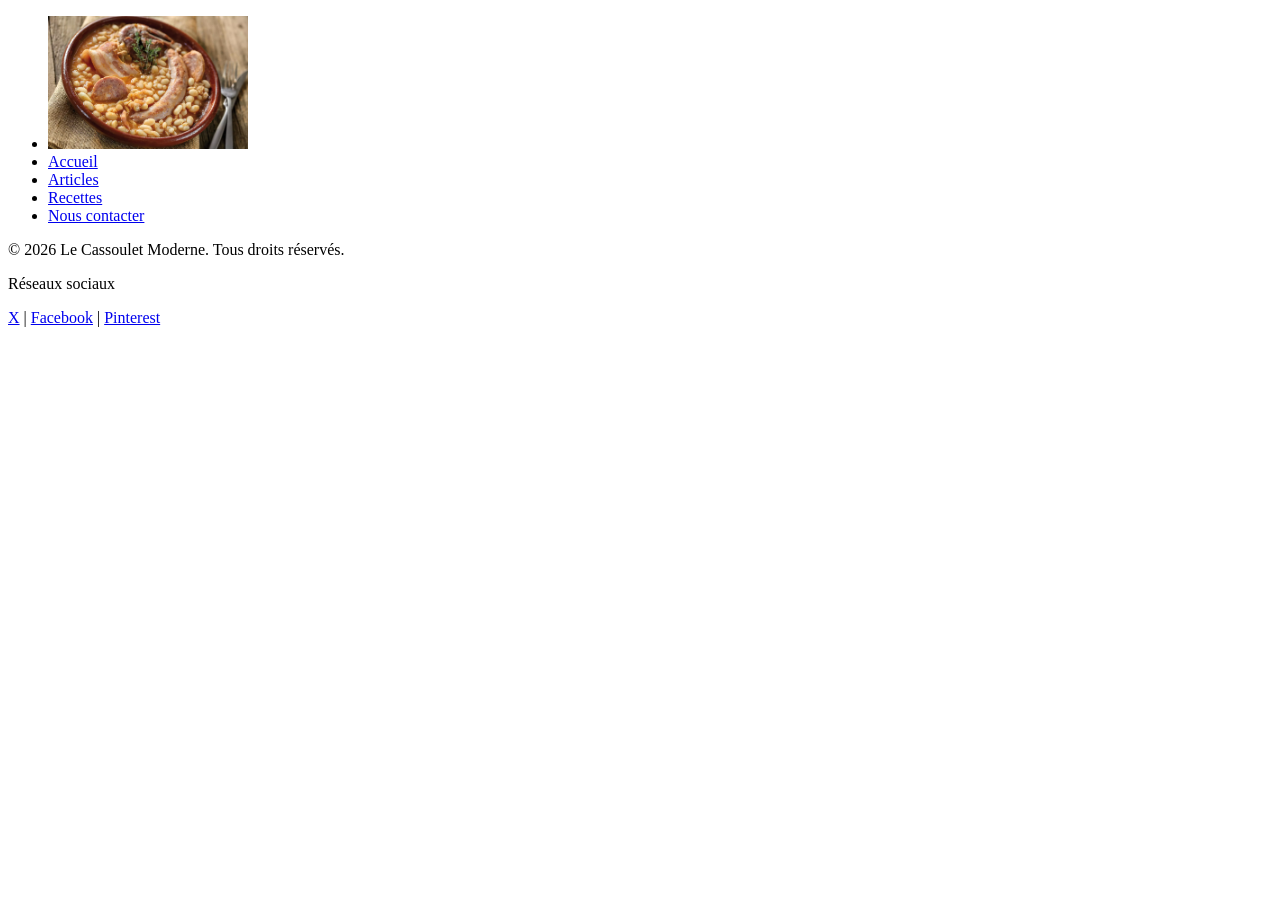
==== index.html @ a5aae25c "add: ajout du footer et des réseaux sociaux" ====
<!DOCTYPE html>
<html lang="en">
    <head>
        <meta charset="UTF-8">
        <meta name="viewport" content="width=device-width, initial-scale=1.0">
        <title>Le Cassoulet Moderne - Restauratant aux spécialités locales toulousaines à emporter</title>
        <link href="stylesheet" rel="./css/style.css">
    </head>

    <header role="banner">
        <nav role="navigation" aria-label="Menu de navigation principal du site">
            <ul>
                <li><a href="index.html"><img src="./src/logo.webp" width="200px" alt="Logo du restaurant le cassoulet moderne"></a></li>
                <li><a href="index.html">Accueil</a></li>
                <li><a href="blog.html">Articles</a></li>
                <li><a href="recettes.html">Recettes</a></li>
                <li><a href="contact.html">Nous contacter</a></li>
            </ul>
        </nav>
    </header>

    <body>
        
    </body>

    <footer role="contentinfo">
        <p>&copy; 2026 Le Cassoulet Moderne. Tous droits réservés.</p>
        <!-- Liens secondaires SEO -->
        <nav aria-label="Réseaux sociaux">
            <p>Réseaux sociaux</p>
            <a href="#" name="twitter" >X</a> | <a href="#">Facebook</a> | <a href="#">Pinterest</a>
        </nav>
    </footer>
</html>
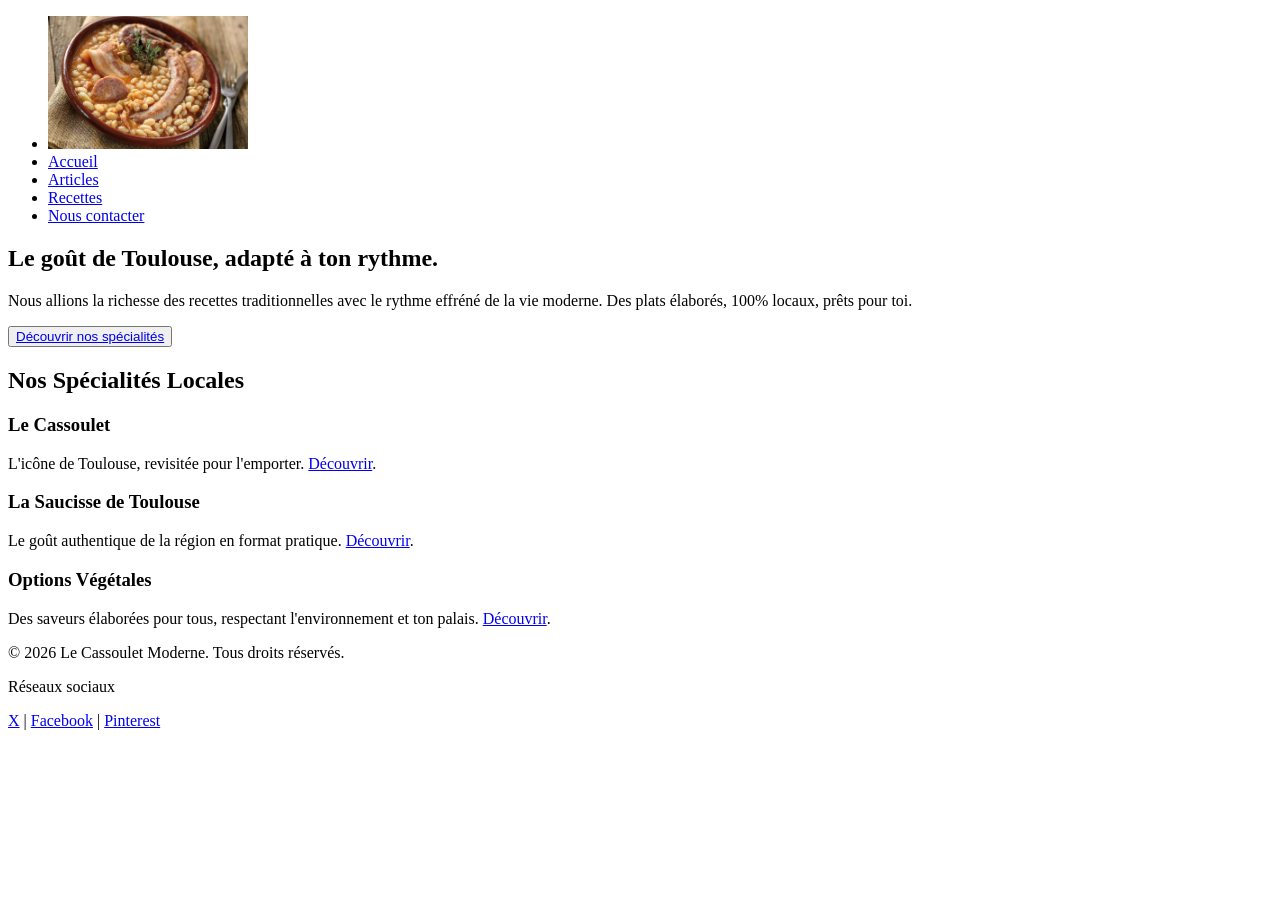
==== commit 526845a1: "add: ajout du main avec la section hero et présentation de nos spécialités" ====
--- a/index.html
+++ b/index.html
@@ -3,7 +3,7 @@
     <head>
         <meta charset="UTF-8">
         <meta name="viewport" content="width=device-width, initial-scale=1.0">
-        <title>Le Cassoulet Moderne - Restauratant aux spécialités locales toulousaines à emporter</title>
+        <title>Le Cassoulet Moderne - Restaurant aux spécialités locales toulousaines à emporter</title>
         <link href="stylesheet" rel="./css/style.css">
     </head>
 
@@ -20,15 +20,38 @@
     </header>
 
     <body>
-        
+        <main>
+
+            <section id="hero" aria-label="Titre Accueil">
+                <h2 id="titre-accueil">Le goût de Toulouse, adapté à ton rythme.</h2>
+                <p>Nous allions la richesse des recettes traditionnelles avec le rythme effréné de la vie moderne. Des plats élaborés, 100% locaux, prêts pour toi.</p>
+                <button type="button"><a href="recettes.html" role="button">Découvrir nos spécialités</a></button>
+            </section>
+
+            <section id="specialites-accueil" aria-label="Titre Specialites">
+                <h2 id="titre-specialites">Nos Spécialités Locales</h2>
+                <div>
+                    <h3>Le Cassoulet</h3>
+                    <p>L'icône de Toulouse, revisitée pour l'emporter. <a href="#">Découvrir</a>.</p>
+                </div>
+                <div>
+                    <h3>La Saucisse de Toulouse</h3>
+                    <p>Le goût authentique de la région en format pratique. <a href="#">Découvrir</a>.</p>
+                </div>
+                <div>
+                    <h3>Options Végétales</h3>
+                    <p>Des saveurs élaborées pour tous, respectant l'environnement et ton palais. <a href="specialite_vegan.html">Découvrir</a>.</p>
+                </div>
+            </section>
+
+        </main>
     </body>
 
     <footer role="contentinfo">
         <p>&copy; 2026 Le Cassoulet Moderne. Tous droits réservés.</p>
-        <!-- Liens secondaires SEO -->
-        <nav aria-label="Réseaux sociaux">
+        <nav aria-label="Réseaux Sociaux">
             <p>Réseaux sociaux</p>
-            <a href="#" name="twitter" >X</a> | <a href="#">Facebook</a> | <a href="#">Pinterest</a>
+            <a href="#" aria-label="Lien Twitter" >X</a> | <a href="#" aria-label="Lien Facebook">Facebook</a> | <a href="#" aria-label="Lien Pinterest">Pinterest</a>
         </nav>
     </footer>
 </html>
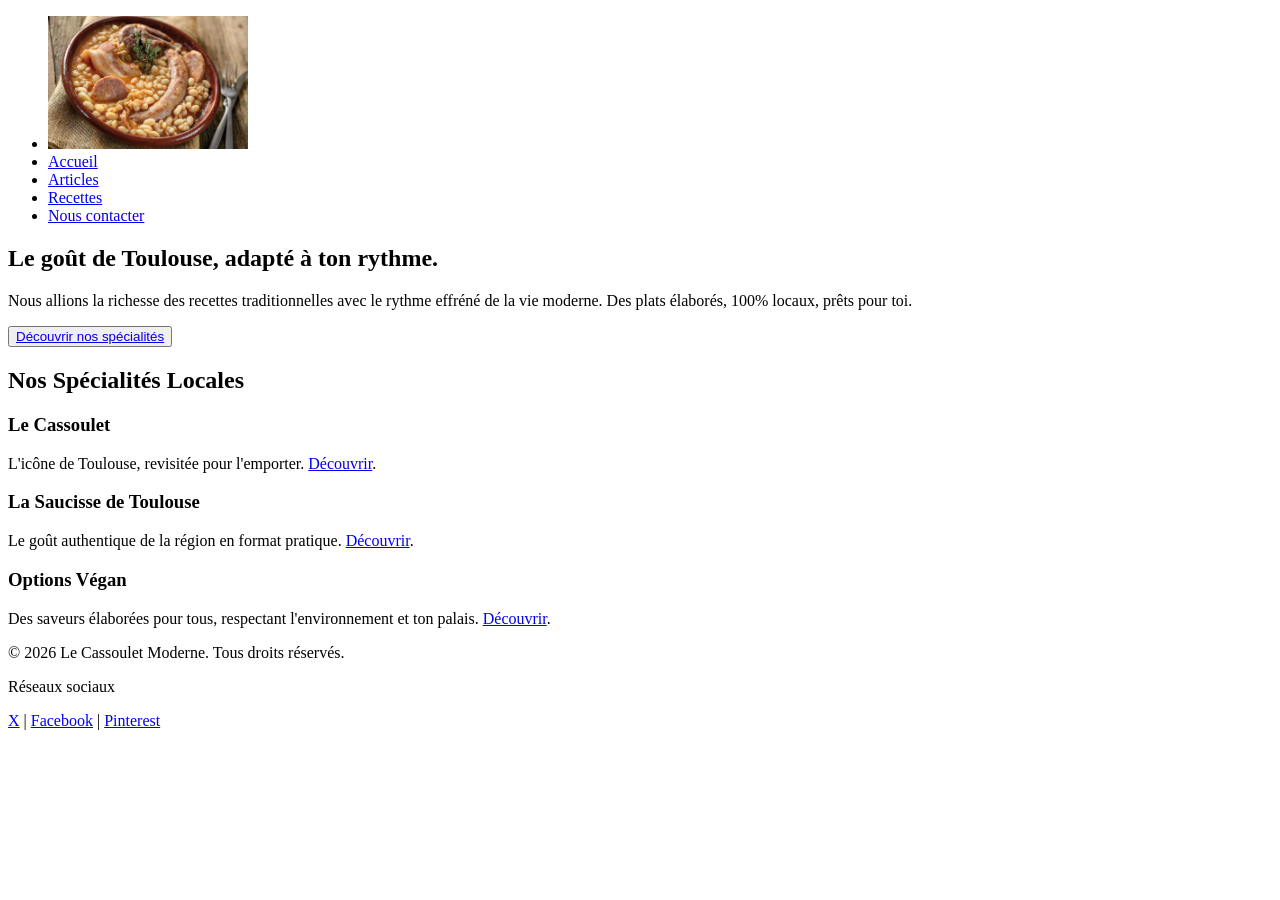
==== commit 653e568d: "edit: changement de végétales à vegan, changement du lien non existant, et correction dans le titre " ====
--- a/index.html
+++ b/index.html
@@ -39,8 +39,8 @@
                     <p>Le goût authentique de la région en format pratique. <a href="#">Découvrir</a>.</p>
                 </div>
                 <div>
-                    <h3>Options Végétales</h3>
-                    <p>Des saveurs élaborées pour tous, respectant l'environnement et ton palais. <a href="specialite_vegan.html">Découvrir</a>.</p>
+                    <h3>Options Végan</h3>
+                    <p>Des saveurs élaborées pour tous, respectant l'environnement et ton palais. <a href="#">Découvrir</a>.</p>
                 </div>
             </section>
 
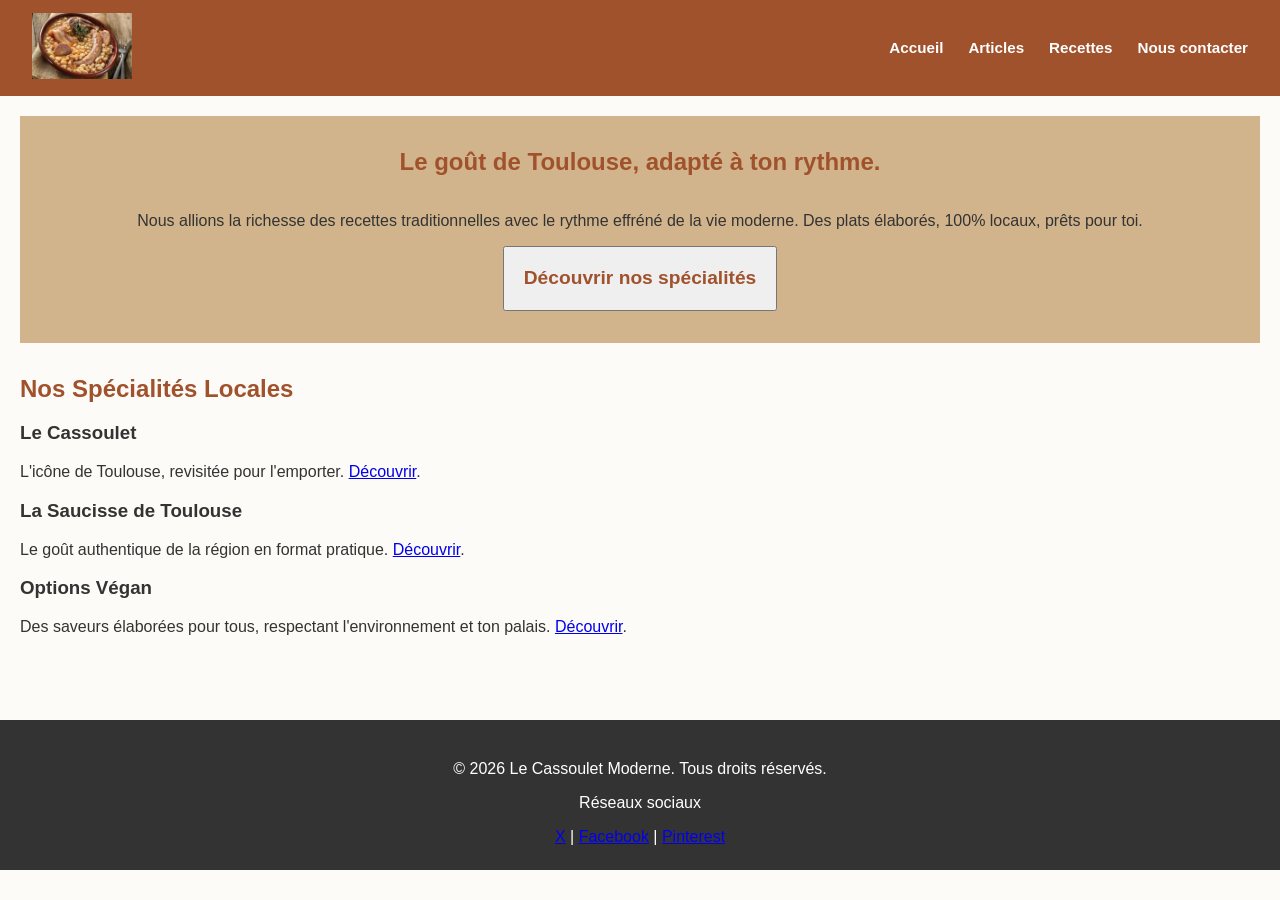
==== commit ca80b7b8: "add: style css pour la page d'accueil" ====
--- a/index.html
+++ b/index.html
@@ -4,13 +4,13 @@
         <meta charset="UTF-8">
         <meta name="viewport" content="width=device-width, initial-scale=1.0">
         <title>Le Cassoulet Moderne - Restaurant aux spécialités locales toulousaines à emporter</title>
-        <link href="stylesheet" rel="./css/style.css">
+        <link rel="stylesheet" href="./style/style.css">
     </head>
 
     <header role="banner">
         <nav role="navigation" aria-label="Menu de navigation principal du site">
             <ul>
-                <li><a href="index.html"><img src="./src/logo.webp" width="200px" alt="Logo du restaurant le cassoulet moderne"></a></li>
+                <li><a href="index.html"><img src="./src/logo.webp" width="100px" alt="Logo du restaurant le cassoulet moderne"></a></li>
                 <li><a href="index.html">Accueil</a></li>
                 <li><a href="blog.html">Articles</a></li>
                 <li><a href="recettes.html">Recettes</a></li>
--- a/style/style.css
+++ b/style/style.css
@@ -0,0 +1,131 @@
+body {
+    font-family: 'Segoe UI', Tahoma, Geneva, Verdana, sans-serif;
+    margin: 0;
+    padding: 0;
+    color: #333;
+    background-color: #fdfbf7;
+}
+
+/* --- Header & Navigation --- */
+header {
+    background-color: #a0522d; /* Rouge brique toulousain */
+    color: white;
+    padding: 0.8rem 2rem;
+}
+
+header nav ul {
+    list-style: none;
+    display: flex;
+    align-items: center;
+    justify-content: flex-end;
+    gap: 25px;
+    margin: 0;
+    padding: 0;
+}
+
+/* Pousse le premier élément (le logo) tout à gauche */
+header nav ul li:first-child {
+    margin-right: auto;
+}
+
+header nav ul li a {
+    color: white;
+    text-decoration: none;
+    font-weight: 600;
+    font-size: 0.95rem;
+}
+
+header nav ul li a:hover {
+    text-decoration: underline;
+}
+
+
+/* Style de l'accueil */
+
+main{
+    padding: 20px;
+}
+
+#hero{
+    display: flex;
+    flex-direction: column;
+    text-align: center;
+    padding: 2em 0;
+    margin-bottom: 2em ;
+    background-color: #d2b48c;
+}
+
+section h2 {
+    color: #a0522d;
+    margin-top: 0;
+    font-size: 1.5rem;
+}
+
+button{
+    padding: 1em;
+    font-size: 1.2em;
+    width: fit-content;
+    align-self:center;
+
+}
+
+button a {
+    color: #a0522d;
+    font-weight: bold;
+    text-decoration: none;
+}
+
+
+/* --- Style du Blog / Articles --- */
+.blog-articles {
+    max-width: 800px;
+    margin: 2rem auto;
+    padding: 0 1rem;
+    display: flex;
+    flex-direction: column;
+    gap: 30px;
+}
+
+.blog-articles article {
+    background: white;
+    padding: 2rem;
+    border-radius: 8px;
+    box-shadow: 0 4px 10px rgba(0, 0, 0, 0.05);
+}
+
+.blog-articles h2 {
+    color: #a0522d;
+    margin-top: 0;
+    font-size: 1.5rem;
+}
+
+.blog-articles img {
+    max-width: 100%;
+    height: auto;
+    border-radius: 6px;
+    margin: 15px 0;
+}
+
+.blog-articles p {
+    line-height: 1.6;
+    color: #555;
+}
+
+.blog-articles a {
+    color: #8B0000;
+    font-weight: bold;
+    text-decoration: none;
+}
+
+.blog-articles a:hover {
+    text-decoration: underline;
+}
+
+/* --- Footer --- */
+footer {
+    text-align: center;
+    padding: 1.5rem;
+    background-color: #333;
+    color: white;
+    margin-top: 3rem;
+}
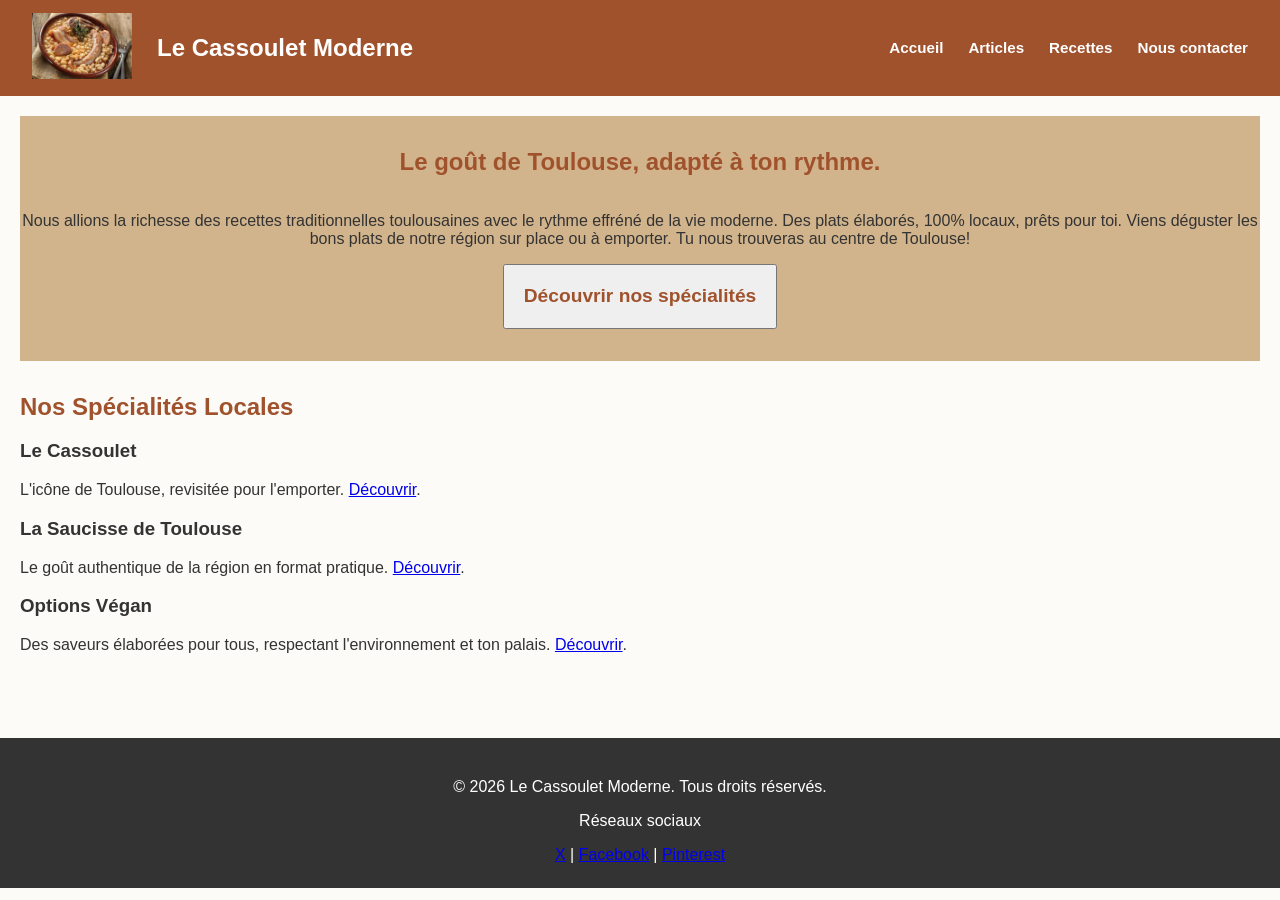
==== commit a4015044: "edit: modification du hero, ajout du nom du restaurant dans le header, ajustement du css" ====
--- a/index.html
+++ b/index.html
@@ -9,12 +9,14 @@
 
     <header role="banner">
         <nav role="navigation" aria-label="Menu de navigation principal du site">
+            
             <ul>
-                <li><a href="index.html"><img src="./src/logo.webp" width="100px" alt="Logo du restaurant le cassoulet moderne"></a></li>
-                <li><a href="index.html">Accueil</a></li>
-                <li><a href="blog.html">Articles</a></li>
-                <li><a href="recettes.html">Recettes</a></li>
-                <li><a href="contact.html">Nous contacter</a></li>
+                <li><a href="index.html"><img src="./assets/logo.webp" width="100px" alt="Logo du restaurant le cassoulet moderne"></a></li>
+                <h1 aria-label="titre-enseigne">Le Cassoulet Moderne</h1>
+                <li><a href="index.html" aria-label="Lien vers la page d'accueil">Accueil</a></li>
+                <li><a href="blog.html" aria-label="Lien vers le blog">Articles</a></li>
+                <li><a href="recettes.html" aria-label="Lien vers les recettes">Recettes</a></li>
+                <li><a href="contact.html" aria-label="Lien vers le contact">Nous contacter</a></li>
             </ul>
         </nav>
     </header>
@@ -24,21 +26,21 @@
 
             <section id="hero" aria-label="Titre Accueil">
                 <h2 id="titre-accueil">Le goût de Toulouse, adapté à ton rythme.</h2>
-                <p>Nous allions la richesse des recettes traditionnelles avec le rythme effréné de la vie moderne. Des plats élaborés, 100% locaux, prêts pour toi.</p>
+                <p>Nous allions la richesse des recettes traditionnelles toulousaines avec le rythme effréné de la vie moderne. Des plats élaborés, 100% locaux, prêts pour toi. Viens déguster les bons plats de notre région sur place ou à emporter. Tu nous trouveras au centre de Toulouse!</p>
                 <button type="button"><a href="recettes.html" role="button">Découvrir nos spécialités</a></button>
             </section>
 
             <section id="specialites-accueil" aria-label="Titre Specialites">
                 <h2 id="titre-specialites">Nos Spécialités Locales</h2>
-                <div>
+                <div aria-label="Cassoulet toulousain">
                     <h3>Le Cassoulet</h3>
                     <p>L'icône de Toulouse, revisitée pour l'emporter. <a href="#">Découvrir</a>.</p>
-                </div>
+                </div aria-label="Manger une saucisse de Toulouse">
                 <div>
                     <h3>La Saucisse de Toulouse</h3>
                     <p>Le goût authentique de la région en format pratique. <a href="#">Découvrir</a>.</p>
                 </div>
-                <div>
+                <div aria-label="Des options pour les végans">
                     <h3>Options Végan</h3>
                     <p>Des saveurs élaborées pour tous, respectant l'environnement et ton palais. <a href="#">Découvrir</a>.</p>
                 </div>
--- a/style/style.css
+++ b/style/style.css
@@ -24,7 +24,7 @@
 }
 
 /* Pousse le premier élément (le logo) tout à gauche */
-header nav ul li:first-child {
+header ul h1 {
     margin-right: auto;
 }
 
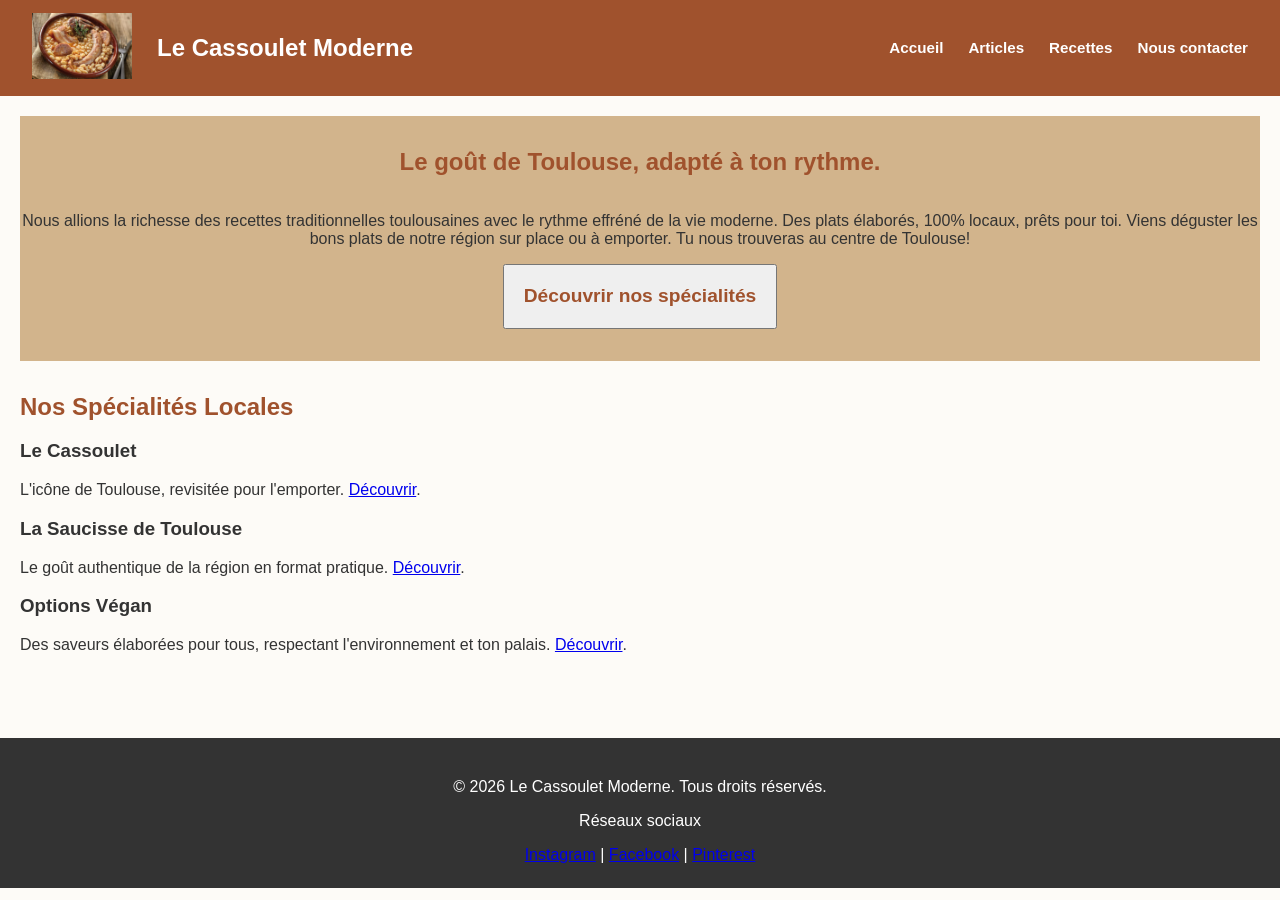
==== commit f92b487a: "edit: ajout de la meta data des pages en entete" ====
--- a/index.html
+++ b/index.html
@@ -4,6 +4,7 @@
         <meta charset="UTF-8">
         <meta name="viewport" content="width=device-width, initial-scale=1.0">
         <title>Le Cassoulet Moderne - Restaurant aux spécialités locales toulousaines à emporter</title>
+        <meta name="description" content="Restaurant de spécialité toulousaine sur place ou à emporter">
         <link rel="stylesheet" href="./style/style.css">
     </head>
 
@@ -53,7 +54,7 @@
         <p>&copy; 2026 Le Cassoulet Moderne. Tous droits réservés.</p>
         <nav aria-label="Réseaux Sociaux">
             <p>Réseaux sociaux</p>
-            <a href="#" aria-label="Lien Twitter" >X</a> | <a href="#" aria-label="Lien Facebook">Facebook</a> | <a href="#" aria-label="Lien Pinterest">Pinterest</a>
+            <a href="#" aria-label="Lien Instagram" >Instagram</a> | <a href="#" aria-label="Lien Facebook">Facebook</a> | <a href="#" aria-label="Lien Pinterest">Pinterest</a>
         </nav>
     </footer>
 </html>
--- a/style/style.css
+++ b/style/style.css
@@ -121,6 +121,29 @@
     text-decoration: underline;
 }
 
+/* --- Page recette --- */
+.recette {
+    max-width: 800px;
+    margin: 2rem auto;
+    padding: 0 1rem;
+    line-height: 1.6;
+}
+ 
+.recette h1,
+.recette h2 {
+    color: #a0522d;
+}
+ 
+.recette img {
+    max-width: 100%;
+    height: auto;
+}
+ 
+.avertissement {
+    background-color: #f5ead8;
+    padding: 1rem;
+}
+
 /* --- Footer --- */
 footer {
     text-align: center;
